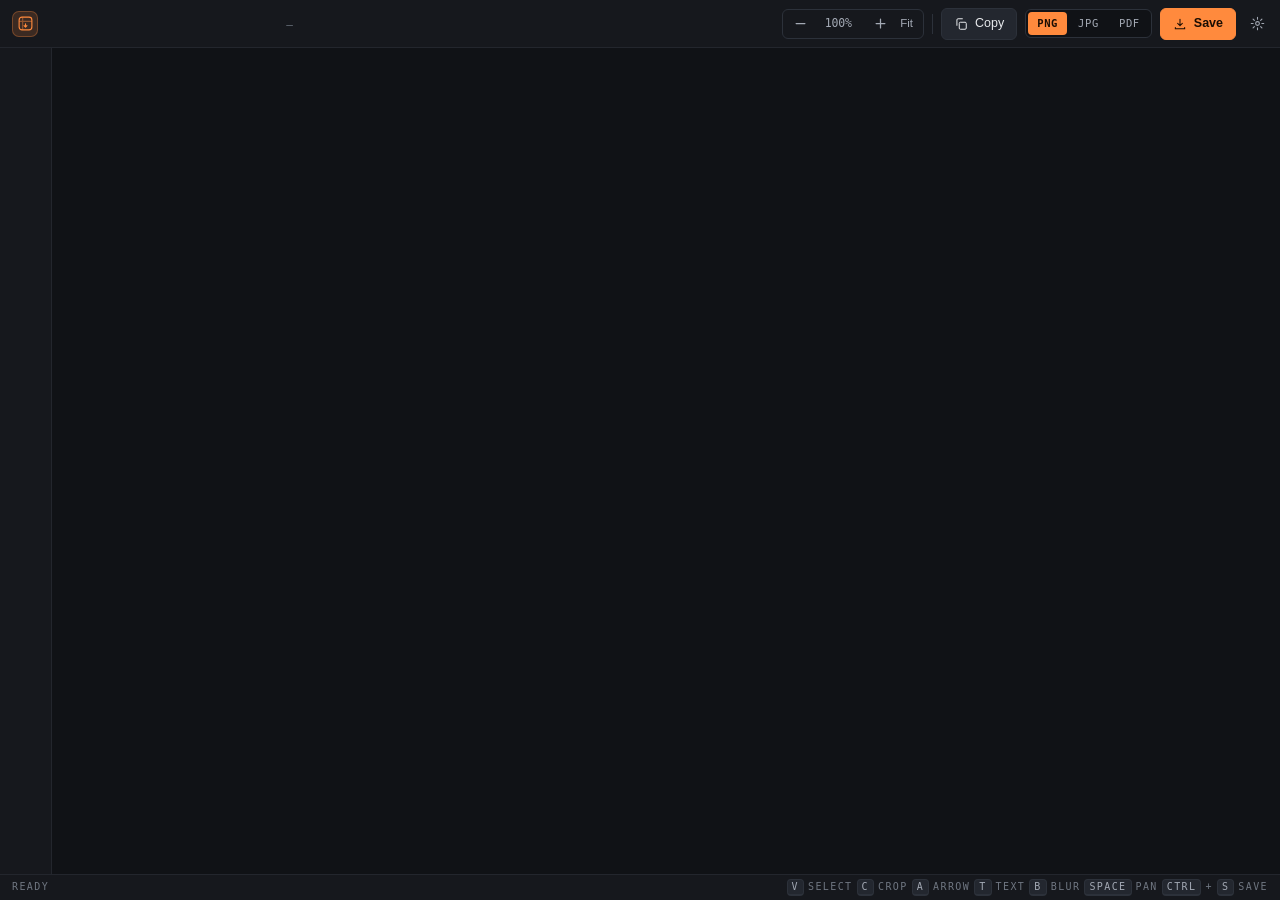
==== src/editor/editor.html @ ccd4a5e9 "Longshot: full page screenshot extension for Chrome Manifest V3 extension that scrolls a page, captu" ====
<!doctype html>
<html lang="en">
  <head>
    <meta charset="utf-8" />
    <title>Longshot</title>
    <link rel="stylesheet" href="../shared/theme.css" />
    <link rel="stylesheet" href="editor.css" />
  </head>
  <body>
    <div class="app">
      <header class="topbar">
        <div class="mark" aria-hidden="true">
          <svg viewBox="0 0 24 24" width="17" height="17" fill="none" stroke="currentColor" stroke-width="1.6">
            <rect x="3" y="3" width="18" height="18" rx="4" />
            <path d="M3 9h18M8 3v18" opacity=".45" />
            <path d="M12 12.5v4.5m0 0 2-2m-2 2-2-2" stroke-linecap="round" />
          </svg>
        </div>

        <div class="file">
          <input id="filename" type="text" spellcheck="false" aria-label="File name" />
          <span class="dims num" id="dims">—</span>
        </div>

        <div class="grow"></div>

        <div class="zoom">
          <button class="btn-ghost sq" id="zoom-out" title="Zoom out (−)">
            <svg viewBox="0 0 24 24" width="15" height="15" stroke="currentColor" stroke-width="2" fill="none"><path d="M5 12h14" stroke-linecap="round"/></svg>
          </button>
          <button class="btn-ghost zoom-value num" id="zoom-value" title="Reset to 100%">100%</button>
          <button class="btn-ghost sq" id="zoom-in" title="Zoom in (+)">
            <svg viewBox="0 0 24 24" width="15" height="15" stroke="currentColor" stroke-width="2" fill="none"><path d="M12 5v14M5 12h14" stroke-linecap="round"/></svg>
          </button>
          <button class="btn-ghost" id="zoom-fit" title="Fit to window (0)">Fit</button>
        </div>

        <span class="sep"></span>

        <button class="btn" id="copy">
          <svg viewBox="0 0 24 24" width="14" height="14" fill="none" stroke="currentColor" stroke-width="1.7"><rect x="9" y="9" width="12" height="12" rx="2"/><path d="M5 15V5a2 2 0 0 1 2-2h8"/></svg>
          Copy
        </button>

        <div class="chips" id="format" role="group" aria-label="Save as">
          <button type="button" data-value="png" aria-pressed="true">PNG</button>
          <button type="button" data-value="jpeg" aria-pressed="false">JPG</button>
          <button type="button" data-value="pdf" aria-pressed="false">PDF</button>
        </div>

        <button class="btn btn-primary" id="save">
          <svg viewBox="0 0 24 24" width="14" height="14" fill="none" stroke="currentColor" stroke-width="1.8"><path d="M12 4v11m0 0 4-4m-4 4-4-4" stroke-linecap="round"/><path d="M4 18v2h16v-2" stroke-linecap="round"/></svg>
          Save
        </button>

        <button class="btn-ghost sq" id="open-settings" title="Settings">
          <svg viewBox="0 0 24 24" width="15" height="15" fill="none" stroke="currentColor" stroke-width="1.7"><circle cx="12" cy="12" r="3"/><path d="M12 2v3M12 19v3M2 12h3M19 12h3M4.9 4.9l2.1 2.1M17 17l2.1 2.1M19.1 4.9 17 7M7 17l-2.1 2.1" stroke-linecap="round"/></svg>
        </button>
      </header>

      <div class="body">
        <nav class="tools" id="tools" aria-label="Tools"></nav>

        <div class="stage-wrap">
          <div class="inspector" id="inspector" hidden>
            <div class="swatches" id="swatches" role="group" aria-label="Colour"></div>
            <span class="sep tall"></span>
            <label class="ctl">
              <span class="eyebrow" id="size-label">Width</span>
              <input type="range" id="size" min="1" max="40" step="1" />
              <span class="num" id="size-value">4</span>
            </label>
            <span class="sep tall"></span>
            <button class="btn-ghost" id="undo" title="Undo (Ctrl+Z)">Undo</button>
            <button class="btn-ghost" id="redo" title="Redo (Ctrl+Shift+Z)">Redo</button>
            <button class="btn-ghost danger" id="delete" title="Delete (Del)">Delete</button>
            <div class="grow"></div>
            <div class="crop-actions" id="crop-actions" hidden>
              <span class="eyebrow">Crop</span>
              <button class="btn" id="crop-apply">Apply</button>
              <button class="btn-ghost" id="crop-reset">Reset</button>
            </div>
          </div>

          <main class="stage" id="stage">
            <canvas id="view"></canvas>
            <textarea id="text-input" spellcheck="false" hidden></textarea>

            <div class="progress" id="progress">
              <div class="progress-card">
                <div class="ladder" id="ladder"></div>
                <div>
                  <div class="progress-title" id="progress-title">Capturing page</div>
                  <div class="eyebrow" id="progress-count">waiting for the first tile</div>
                </div>
                <button class="btn" id="progress-cancel">Cancel</button>
              </div>
            </div>

            <div class="failure" id="failure" hidden>
              <div class="failure-card">
                <div class="eyebrow">Capture stopped</div>
                <p id="failure-message"></p>
                <button class="btn" id="failure-close">Close this tab</button>
              </div>
            </div>
          </main>

          <aside class="rail" id="rail" hidden aria-hidden="true">
            <canvas id="rail-canvas"></canvas>
            <div class="rail-view" id="rail-view"></div>
          </aside>
        </div>
      </div>

      <footer class="statusbar">
        <span class="eyebrow" id="status-left">Ready</span>
        <div class="grow"></div>
        <span class="eyebrow hints">
          <kbd>V</kbd> select <kbd>C</kbd> crop <kbd>A</kbd> arrow <kbd>T</kbd> text
          <kbd>B</kbd> blur <kbd>Space</kbd> pan <kbd>Ctrl</kbd>+<kbd>S</kbd> save
        </span>
      </footer>
    </div>

    <div class="toast" id="toast" hidden></div>

    <script type="module" src="editor.js"></script>
  </body>
</html>
---- src/shared/theme.css ----
/* Longshot design tokens.
   Direction: darkroom instrument — cool graphite bodies, warm safelight amber,
   monospaced numerals for anything measured. */

:root {
  /* surfaces */
  --ink-900: #101216;
  --ink-800: #16181d;
  --ink-700: #1c1f26;
  --ink-600: #23272f;
  --line: #2c313a;
  --line-soft: #23262d;

  /* text */
  --fg: #e8eaed;
  --fg-dim: #a3a9b4;
  --fg-faint: #6f7681;

  /* safelight accent */
  --amber-400: #ffa552;
  --amber-500: #ff8a3d;
  --amber-600: #ec6f22;
  --amber-glow: rgba(255, 138, 61, 0.16);

  /* status */
  --good: #4fbf8b;
  --warn: #f2c14e;
  --bad: #ff6b5e;

  --radius-sm: 6px;
  --radius: 10px;
  --radius-lg: 14px;

  --shadow-1: 0 1px 2px rgba(0, 0, 0, 0.4);
  --shadow-2: 0 8px 24px -8px rgba(0, 0, 0, 0.6);
  --shadow-3: 0 24px 60px -20px rgba(0, 0, 0, 0.75);

  --font-ui: ui-sans-serif, "Segoe UI Variable Text", "Segoe UI", -apple-system,
    BlinkMacSystemFont, Roboto, "Helvetica Neue", Arial, sans-serif;
  --font-mono: ui-monospace, "SF Mono", "Cascadia Mono", "JetBrains Mono",
    Consolas, "DejaVu Sans Mono", monospace;

  --dur: 140ms;
  --ease: cubic-bezier(0.2, 0, 0, 1);

  color-scheme: dark;
}

:root[data-theme="light"] {
  --ink-900: #f6f4f1;
  --ink-800: #fbfaf8;
  --ink-700: #ffffff;
  --ink-600: #f1eee9;
  --line: #ddd8d0;
  --line-soft: #e8e4dd;
  --fg: #1b1d21;
  --fg-dim: #5c626c;
  --fg-faint: #8b919b;
  --amber-glow: rgba(236, 111, 34, 0.12);
  --amber-500: #e0691f;
  --amber-400: #c95c17;
  --amber-600: #b04f11;
  --shadow-1: 0 1px 2px rgba(30, 24, 16, 0.08);
  --shadow-2: 0 8px 24px -10px rgba(30, 24, 16, 0.2);
  --shadow-3: 0 24px 60px -24px rgba(30, 24, 16, 0.3);
  color-scheme: light;
}

* {
  box-sizing: border-box;
}

/* Flex and grid containers override the UA rule for [hidden], so restate it. */
[hidden] {
  display: none !important;
}

body {
  margin: 0;
  font-family: var(--font-ui);
  font-size: 13px;
  line-height: 1.45;
  color: var(--fg);
  background: var(--ink-900);
  -webkit-font-smoothing: antialiased;
}

/* Film-edge micro label: the utility voice of the whole product. */
.eyebrow {
  font-family: var(--font-mono);
  font-size: 10px;
  letter-spacing: 0.14em;
  text-transform: uppercase;
  color: var(--fg-faint);
}

.num {
  font-family: var(--font-mono);
  font-variant-numeric: tabular-nums;
  letter-spacing: -0.01em;
}

button {
  font: inherit;
  color: inherit;
  border: 0;
  background: none;
  cursor: pointer;
}

:focus-visible {
  outline: 2px solid var(--amber-500);
  outline-offset: 2px;
  border-radius: 4px;
}

.btn {
  display: inline-flex;
  align-items: center;
  justify-content: center;
  gap: 7px;
  height: 32px;
  padding: 0 12px;
  border-radius: var(--radius-sm);
  border: 1px solid var(--line);
  background: var(--ink-600);
  color: var(--fg);
  font-size: 12.5px;
  font-weight: 500;
  transition: background var(--dur) var(--ease), border-color var(--dur) var(--ease),
    transform var(--dur) var(--ease);
  white-space: nowrap;
}
.btn:hover {
  background: var(--line-soft);
  border-color: var(--fg-faint);
}
.btn:active {
  transform: translateY(1px);
}
.btn[disabled] {
  opacity: 0.45;
  pointer-events: none;
}
.btn-primary {
  background: var(--amber-500);
  border-color: var(--amber-500);
  color: #1a0d03;
  font-weight: 600;
}
.btn-primary:hover {
  background: var(--amber-400);
  border-color: var(--amber-400);
}
.btn-ghost {
  background: transparent;
  border-color: transparent;
  color: var(--fg-dim);
}
.btn-ghost:hover {
  background: var(--ink-600);
  color: var(--fg);
  border-color: transparent;
}

kbd {
  font-family: var(--font-mono);
  font-size: 10px;
  line-height: 1;
  padding: 3px 5px;
  border: 1px solid var(--line);
  border-bottom-width: 2px;
  border-radius: 4px;
  background: var(--ink-600);
  color: var(--fg-dim);
  white-space: nowrap;
}

/* Toggle switch */
.switch {
  position: relative;
  flex: none;
  width: 34px;
  height: 20px;
}
.switch input {
  position: absolute;
  inset: 0;
  opacity: 0;
  margin: 0;
  cursor: pointer;
}
.switch span {
  position: absolute;
  inset: 0;
  border-radius: 999px;
  background: var(--ink-600);
  border: 1px solid var(--line);
  transition: background var(--dur) var(--ease), border-color var(--dur) var(--ease);
  pointer-events: none;
}
.switch span::after {
  content: "";
  position: absolute;
  top: 2px;
  left: 2px;
  width: 14px;
  height: 14px;
  border-radius: 50%;
  background: var(--fg-faint);
  transition: transform var(--dur) var(--ease), background var(--dur) var(--ease);
}
.switch input:checked + span {
  background: var(--amber-glow);
  border-color: var(--amber-500);
}
.switch input:checked + span::after {
  transform: translateX(14px);
  background: var(--amber-500);
}
.switch input:focus-visible + span {
  outline: 2px solid var(--amber-500);
  outline-offset: 2px;
}

/* Segmented chips */
.chips {
  display: inline-flex;
  padding: 2px;
  gap: 2px;
  background: var(--ink-900);
  border: 1px solid var(--line);
  border-radius: var(--radius-sm);
}
.chips button {
  padding: 4px 9px;
  border-radius: 4px;
  font-family: var(--font-mono);
  font-size: 10.5px;
  letter-spacing: 0.06em;
  text-transform: uppercase;
  color: var(--fg-dim);
  transition: background var(--dur) var(--ease), color var(--dur) var(--ease);
}
.chips button:hover {
  color: var(--fg);
}
.chips button[aria-pressed="true"] {
  background: var(--amber-500);
  color: #1a0d03;
  font-weight: 600;
}

select,
input[type="text"],
input[type="number"] {
  font: inherit;
  height: 30px;
  padding: 0 8px;
  color: var(--fg);
  background: var(--ink-900);
  border: 1px solid var(--line);
  border-radius: var(--radius-sm);
}
select:hover,
input[type="text"]:hover,
input[type="number"]:hover {
  border-color: var(--fg-faint);
}

input[type="range"] {
  -webkit-appearance: none;
  appearance: none;
  height: 18px;
  background: none;
  cursor: pointer;
}
input[type="range"]::-webkit-slider-runnable-track {
  height: 3px;
  border-radius: 999px;
  background: var(--line);
}
input[type="range"]::-webkit-slider-thumb {
  -webkit-appearance: none;
  appearance: none;
  width: 13px;
  height: 13px;
  margin-top: -5px;
  border-radius: 50%;
  background: var(--amber-500);
  border: 2px solid var(--ink-800);
}

@media (prefers-reduced-motion: reduce) {
  * {
    animation-duration: 0.001ms !important;
    transition-duration: 0.001ms !important;
  }
}
---- src/editor/editor.css ----
html,
body {
  height: 100%;
  overflow: hidden;
}

.app {
  display: grid;
  grid-template-rows: 48px 1fr 26px;
  height: 100vh;
  background: var(--ink-900);
}

/* ------------------------------------------------------------------ topbar */

.topbar {
  display: flex;
  align-items: center;
  gap: 8px;
  padding: 0 10px 0 12px;
  background: var(--ink-800);
  border-bottom: 1px solid var(--line-soft);
}

.mark {
  display: grid;
  place-items: center;
  width: 26px;
  height: 26px;
  border-radius: 7px;
  flex: none;
  color: var(--amber-500);
  background: var(--amber-glow);
  border: 1px solid color-mix(in srgb, var(--amber-500) 30%, transparent);
}

.file {
  display: flex;
  align-items: baseline;
  gap: 9px;
  min-width: 0;
}
#filename {
  width: 32ch;
  max-width: 40vw;
  height: 28px;
  background: transparent;
  border-color: transparent;
  font-size: 13px;
  font-weight: 600;
  letter-spacing: -0.01em;
}
#filename:hover {
  background: var(--ink-700);
  border-color: var(--line);
}
#filename:focus {
  background: var(--ink-900);
  border-color: var(--line);
  outline: none;
}
.dims {
  font-size: 11px;
  color: var(--fg-faint);
  white-space: nowrap;
}

.grow {
  flex: 1;
}
.sep {
  width: 1px;
  height: 20px;
  background: var(--line);
  flex: none;
}
.sep.tall {
  height: 18px;
}

.zoom {
  display: flex;
  align-items: center;
  gap: 1px;
  padding: 2px;
  border: 1px solid var(--line);
  border-radius: var(--radius-sm);
}
.sq {
  width: 26px;
  height: 24px;
  padding: 0;
  display: grid;
  place-items: center;
  border-radius: 5px;
}
.zoom-value {
  min-width: 52px;
  height: 24px;
  padding: 0 6px;
  font-size: 11px;
  border-radius: 5px;
}
.zoom .btn-ghost {
  height: 24px;
  font-size: 11.5px;
  padding: 0 8px;
  border-radius: 5px;
}

/* ------------------------------------------------------------------- body */

.body {
  display: grid;
  grid-template-columns: 52px 1fr;
  min-height: 0;
}

.tools {
  display: flex;
  flex-direction: column;
  align-items: center;
  gap: 2px;
  padding: 8px 0;
  background: var(--ink-800);
  border-right: 1px solid var(--line-soft);
  overflow-y: auto;
}
.tool {
  position: relative;
  width: 36px;
  height: 34px;
  display: grid;
  place-items: center;
  border-radius: 8px;
  color: var(--fg-dim);
  transition: background var(--dur) var(--ease), color var(--dur) var(--ease);
}
.tool:hover {
  background: var(--ink-600);
  color: var(--fg);
}
.tool[aria-pressed="true"] {
  background: var(--amber-glow);
  color: var(--amber-500);
  box-shadow: inset 0 0 0 1px color-mix(in srgb, var(--amber-500) 40%, transparent);
}
.tool-divider {
  width: 22px;
  height: 1px;
  margin: 5px 0;
  background: var(--line-soft);
  flex: none;
}

.stage-wrap {
  position: relative;
  display: grid;
  grid-template-rows: auto 1fr;
  min-width: 0;
  min-height: 0;
}

.inspector {
  display: flex;
  align-items: center;
  gap: 10px;
  padding: 7px 12px;
  background: var(--ink-800);
  border-bottom: 1px solid var(--line-soft);
}
.swatches {
  display: flex;
  gap: 5px;
}
.swatch {
  width: 18px;
  height: 18px;
  border-radius: 50%;
  border: 2px solid transparent;
  box-shadow: inset 0 0 0 1px rgba(0, 0, 0, 0.35);
  transition: transform var(--dur) var(--ease);
}
.swatch:hover {
  transform: scale(1.12);
}
.swatch[aria-pressed="true"] {
  border-color: var(--fg);
}
.ctl {
  display: flex;
  align-items: center;
  gap: 8px;
}
.ctl input[type="range"] {
  width: 110px;
}
#size-value {
  min-width: 2ch;
  font-size: 11px;
  color: var(--fg-dim);
}
.danger:hover {
  color: var(--bad);
}
.crop-actions {
  display: flex;
  align-items: center;
  gap: 8px;
}

/* ------------------------------------------------------------------ stage */

.stage {
  position: relative;
  overflow: hidden;
  background: var(--ink-900);
  background-image: radial-gradient(var(--line-soft) 1px, transparent 1px);
  background-size: 22px 22px;
}
#view {
  position: absolute;
  inset: 0;
  width: 100%;
  height: 100%;
  cursor: crosshair;
}
#view.grab {
  cursor: grab;
}
#view.grabbing {
  cursor: grabbing;
}
#view.pointer {
  cursor: default;
}

#text-input {
  position: absolute;
  z-index: 3;
  margin: 0;
  padding: 4px 6px;
  border: 1px solid var(--amber-500);
  border-radius: 4px;
  background: rgba(16, 18, 22, 0.92);
  color: var(--fg);
  font-family: var(--font-ui);
  font-weight: 600;
  line-height: 1.25;
  resize: none;
  overflow: hidden;
  outline: none;
  white-space: pre;
}

/* progress + failure overlays */
.progress,
.failure {
  position: absolute;
  inset: 0;
  z-index: 4;
  display: grid;
  place-items: center;
  background: color-mix(in srgb, var(--ink-900) 78%, transparent);
  backdrop-filter: blur(3px);
}
.progress[hidden],
.failure[hidden] {
  display: none;
}
.progress-card,
.failure-card {
  display: flex;
  align-items: center;
  gap: 14px;
  padding: 14px 16px;
  border-radius: var(--radius-lg);
  background: var(--ink-700);
  border: 1px solid var(--line);
  box-shadow: var(--shadow-3);
}
.failure-card {
  flex-direction: column;
  align-items: flex-start;
  gap: 8px;
  max-width: 420px;
}
.failure-card p {
  margin: 0;
  font-size: 13px;
  line-height: 1.5;
  color: var(--fg-dim);
}
.progress-title {
  font-size: 13px;
  font-weight: 600;
  margin-bottom: 3px;
}
.ladder {
  display: grid;
  gap: 2px;
  width: 18px;
}
.ladder i {
  height: 3px;
  border-radius: 1px;
  background: var(--line);
  transition: background 120ms linear;
}
.ladder i.on {
  background: var(--amber-500);
}

/* ------------------------------------------------------------------- rail */

.rail {
  position: absolute;
  top: 52px;
  right: 12px;
  width: 64px;
  max-height: calc(100% - 64px);
  z-index: 2;
  border-radius: var(--radius-sm);
  border: 1px solid var(--line);
  background: var(--ink-800);
  box-shadow: var(--shadow-2);
  overflow: hidden;
  cursor: pointer;
}
.rail[hidden] {
  display: none;
}
#rail-canvas {
  display: block;
  width: 100%;
}
.rail-view {
  position: absolute;
  left: 0;
  right: 0;
  border: 1px solid var(--amber-500);
  background: var(--amber-glow);
  pointer-events: none;
}

/* -------------------------------------------------------------- statusbar */

.statusbar {
  display: flex;
  align-items: center;
  gap: 8px;
  padding: 0 12px;
  background: var(--ink-800);
  border-top: 1px solid var(--line-soft);
}
.hints {
  display: flex;
  align-items: center;
  gap: 4px;
  color: var(--fg-faint);
}
.hints kbd {
  padding: 2px 4px;
}
@media (max-width: 1000px) {
  .hints {
    display: none;
  }
}

/* ------------------------------------------------------------------ toast */

.toast {
  position: fixed;
  left: 50%;
  bottom: 44px;
  transform: translateX(-50%);
  z-index: 9;
  padding: 9px 14px;
  font-size: 12.5px;
  border-radius: 999px;
  background: var(--ink-700);
  border: 1px solid var(--line);
  box-shadow: var(--shadow-2);
  animation: rise 180ms var(--ease);
}
.toast[hidden] {
  display: none;
}
.toast.bad {
  border-color: color-mix(in srgb, var(--bad) 50%, var(--line));
  color: var(--bad);
}
@keyframes rise {
  from {
    opacity: 0;
    transform: translate(-50%, 6px);
  }
}
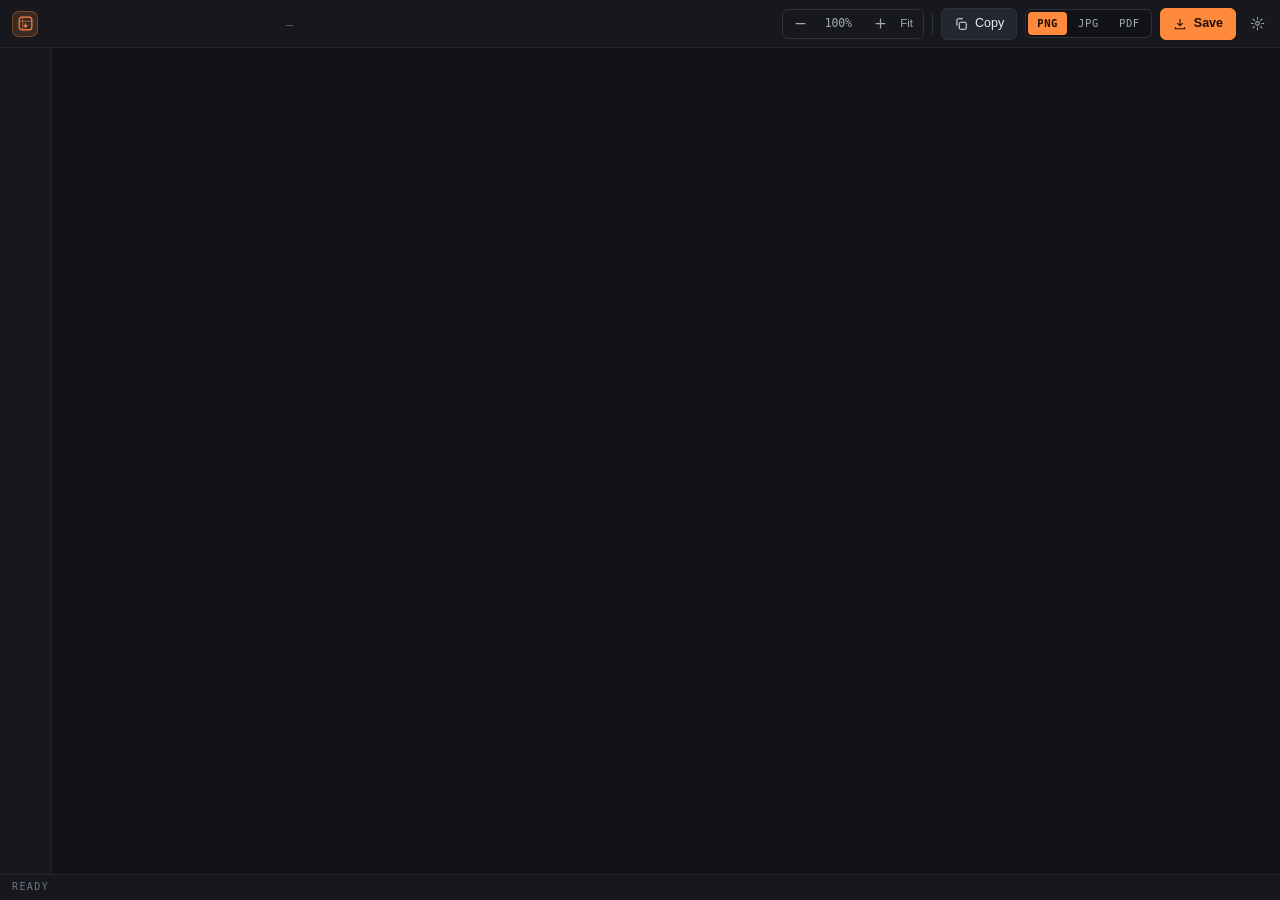
==== commit b3b60662: "Speak fourteen languages, and stitch without a seam The interface is translated into fourteen langua" ====
--- a/src/editor/editor.html
+++ b/src/editor/editor.html
@@ -3,6 +3,7 @@
   <head>
     <meta charset="utf-8" />
     <title>Longshot</title>
+    <link rel="icon" type="image/svg+xml" href="../../icons/mark.svg" />
     <link rel="stylesheet" href="../shared/theme.css" />
     <link rel="stylesheet" href="editor.css" />
   </head>
@@ -18,67 +19,80 @@
         </div>
 
         <div class="file">
-          <input id="filename" type="text" spellcheck="false" aria-label="File name" />
+          <input id="filename" type="text" spellcheck="false" data-i18n-attr="aria-label:editor.filename.tip" data-tip-key="editor.filename.tip"
+            data-tip-side="bottom" data-hint-key="editor.filename.hint" />
           <span class="dims num" id="dims">—</span>
         </div>
 
         <div class="grow"></div>
 
         <div class="zoom">
-          <button class="btn-ghost sq" id="zoom-out" title="Zoom out (−)">
+          <button class="btn-ghost sq" id="zoom-out" aria-label="Zoom out" data-i18n-attr="aria-label:editor.zoomOut" data-tip-key="editor.zoomOut" data-key="−"
+                  data-hint-key="editor.zoomOut.hint">
             <svg viewBox="0 0 24 24" width="15" height="15" stroke="currentColor" stroke-width="2" fill="none"><path d="M5 12h14" stroke-linecap="round"/></svg>
           </button>
-          <button class="btn-ghost zoom-value num" id="zoom-value" title="Reset to 100%">100%</button>
-          <button class="btn-ghost sq" id="zoom-in" title="Zoom in (+)">
+          <button class="btn-ghost zoom-value num" id="zoom-value" data-tip-key="editor.zoomReset"
+                  data-hint-key="editor.zoomReset.hint">100%</button>
+          <button class="btn-ghost sq" id="zoom-in" aria-label="Zoom in" data-i18n-attr="aria-label:editor.zoomIn" data-tip-key="editor.zoomIn" data-key="+"
+                  data-hint-key="editor.zoomIn.hint">
             <svg viewBox="0 0 24 24" width="15" height="15" stroke="currentColor" stroke-width="2" fill="none"><path d="M12 5v14M5 12h14" stroke-linecap="round"/></svg>
           </button>
-          <button class="btn-ghost" id="zoom-fit" title="Fit to window (0)">Fit</button>
+          <button class="btn-ghost" id="zoom-fit" data-tip-key="editor.zoomFit" data-key="0"
+                  data-hint-key="editor.zoomFit.hint" data-i18n="editor.zoomFit.label">Fit</button>
         </div>
 
         <span class="sep"></span>
 
-        <button class="btn" id="copy">
+        <button class="btn" id="copy" data-tip-key="editor.copy" data-key="Ctrl+C"
+                data-hint-key="editor.copy.hint">
           <svg viewBox="0 0 24 24" width="14" height="14" fill="none" stroke="currentColor" stroke-width="1.7"><rect x="9" y="9" width="12" height="12" rx="2"/><path d="M5 15V5a2 2 0 0 1 2-2h8"/></svg>
-          Copy
+          <span data-i18n="editor.copy">Copy</span>
         </button>
 
-        <div class="chips" id="format" role="group" aria-label="Save as">
-          <button type="button" data-value="png" aria-pressed="true">PNG</button>
-          <button type="button" data-value="jpeg" aria-pressed="false">JPG</button>
-          <button type="button" data-value="pdf" aria-pressed="false">PDF</button>
+        <div class="chips" id="format" role="group" data-i18n-attr="aria-label:popup.saveAs">
+          <button type="button" data-value="png" aria-pressed="true" data-tip="PNG" data-hint-key="editor.format.png.hint">PNG</button>
+          <button type="button" data-value="jpeg" aria-pressed="false" data-tip="JPG" data-hint-key="editor.format.jpeg.hint">JPG</button>
+          <button type="button" data-value="pdf" aria-pressed="false" data-tip="PDF" data-hint-key="editor.format.pdf.hint">PDF</button>
         </div>
 
-        <button class="btn btn-primary" id="save">
+        <button class="btn btn-primary" id="save" data-tip-key="editor.save" data-key="Ctrl+S"
+                data-hint-key="editor.save.hint">
           <svg viewBox="0 0 24 24" width="14" height="14" fill="none" stroke="currentColor" stroke-width="1.8"><path d="M12 4v11m0 0 4-4m-4 4-4-4" stroke-linecap="round"/><path d="M4 18v2h16v-2" stroke-linecap="round"/></svg>
           Save
         </button>
 
-        <button class="btn-ghost sq" id="open-settings" title="Settings">
+        <button class="btn-ghost sq" id="open-settings" data-i18n-attr="aria-label:editor.settings"
+                data-tip-key="editor.settings" data-hint-key="editor.settings.hint">
           <svg viewBox="0 0 24 24" width="15" height="15" fill="none" stroke="currentColor" stroke-width="1.7"><circle cx="12" cy="12" r="3"/><path d="M12 2v3M12 19v3M2 12h3M19 12h3M4.9 4.9l2.1 2.1M17 17l2.1 2.1M19.1 4.9 17 7M7 17l-2.1 2.1" stroke-linecap="round"/></svg>
         </button>
       </header>
 
       <div class="body">
-        <nav class="tools" id="tools" aria-label="Tools"></nav>
+        <nav class="tools" id="tools" data-i18n-attr="aria-label:editor.tools"></nav>
 
         <div class="stage-wrap">
           <div class="inspector" id="inspector" hidden>
-            <div class="swatches" id="swatches" role="group" aria-label="Colour"></div>
+            <div class="swatches" id="swatches" role="group" data-i18n-attr="aria-label:editor.colour"></div>
             <span class="sep tall"></span>
             <label class="ctl">
               <span class="eyebrow" id="size-label">Width</span>
-              <input type="range" id="size" min="1" max="40" step="1" />
+              <input type="range" id="size" min="1" max="40" step="1" data-tip-key="editor.size" data-hint-key="editor.size.hint" />
               <span class="num" id="size-value">4</span>
             </label>
             <span class="sep tall"></span>
-            <button class="btn-ghost" id="undo" title="Undo (Ctrl+Z)">Undo</button>
-            <button class="btn-ghost" id="redo" title="Redo (Ctrl+Shift+Z)">Redo</button>
-            <button class="btn-ghost danger" id="delete" title="Delete (Del)">Delete</button>
+            <button class="btn-ghost" id="undo" data-tip-key="editor.undo" data-key="Ctrl+Z"
+              data-hint-key="editor.undo.hint" data-i18n="editor.undo">Undo</button>
+            <button class="btn-ghost" id="redo" data-tip-key="editor.redo" data-key="Ctrl+Shift+Z"
+              data-hint-key="editor.redo.hint" data-i18n="editor.redo">Redo</button>
+            <button class="btn-ghost danger" id="delete" data-tip-key="editor.delete" data-key="Del"
+              data-hint-key="editor.delete.hint" data-i18n="editor.delete">Delete</button>
             <div class="grow"></div>
             <div class="crop-actions" id="crop-actions" hidden>
-              <span class="eyebrow">Crop</span>
-              <button class="btn" id="crop-apply">Apply</button>
-              <button class="btn-ghost" id="crop-reset">Reset</button>
+              <span class="eyebrow" data-i18n="editor.crop">Crop</span>
+              <button class="btn" id="crop-apply" data-tip-key="editor.crop.apply.tip" data-key="Enter"
+                data-hint-key="editor.crop.apply.hint" data-i18n="editor.crop.apply">Apply</button>
+              <button class="btn-ghost" id="crop-reset" data-tip-key="editor.crop.reset.tip"
+                data-hint-key="editor.crop.reset.hint" data-i18n="editor.crop.reset">Reset</button>
             </div>
           </div>
 
@@ -90,18 +104,18 @@
               <div class="progress-card">
                 <div class="ladder" id="ladder"></div>
                 <div>
-                  <div class="progress-title" id="progress-title">Capturing page</div>
-                  <div class="eyebrow" id="progress-count">waiting for the first tile</div>
+                  <div class="progress-title" id="progress-title" data-i18n="editor.progress.title">Capturing page</div>
+                  <div class="eyebrow" id="progress-count" data-i18n="editor.progress.waiting">waiting for the first tile</div>
                 </div>
-                <button class="btn" id="progress-cancel">Cancel</button>
+                <button class="btn" id="progress-cancel" data-i18n="editor.progress.cancel">Cancel</button>
               </div>
             </div>
 
             <div class="failure" id="failure" hidden>
               <div class="failure-card">
-                <div class="eyebrow">Capture stopped</div>
+                <div class="eyebrow" data-i18n="editor.failure.title">Capture stopped</div>
                 <p id="failure-message"></p>
-                <button class="btn" id="failure-close">Close this tab</button>
+                <button class="btn" id="failure-close" data-i18n="editor.failure.close">Close this tab</button>
               </div>
             </div>
           </main>
@@ -114,12 +128,9 @@
       </div>
 
       <footer class="statusbar">
-        <span class="eyebrow" id="status-left">Ready</span>
+        <span class="eyebrow" id="status-left" data-i18n="editor.status.ready">Ready</span>
         <div class="grow"></div>
-        <span class="eyebrow hints">
-          <kbd>V</kbd> select <kbd>C</kbd> crop <kbd>A</kbd> arrow <kbd>T</kbd> text
-          <kbd>B</kbd> blur <kbd>Space</kbd> pan <kbd>Ctrl</kbd>+<kbd>S</kbd> save
-        </span>
+        <span class="eyebrow hints" id="hints"></span>
       </footer>
     </div>
 
--- a/src/editor/editor.css
+++ b/src/editor/editor.css
@@ -397,3 +397,192 @@
     transform: translate(-50%, 6px);
   }
 }
+
+/* ------------------------------------------------------------------ tooltip */
+
+.tip {
+  position: fixed;
+  z-index: 60;
+  max-width: 272px;
+  padding: 8px 10px 9px;
+  border-radius: var(--radius);
+  background: var(--ink-700);
+  border: 1px solid var(--line);
+  box-shadow: var(--shadow-2);
+  pointer-events: none;
+  opacity: 0;
+  transform: scale(0.98);
+  transition: opacity 90ms var(--ease), transform 90ms var(--ease);
+}
+.tip.on {
+  opacity: 1;
+  transform: none;
+}
+.tip[hidden] {
+  display: none;
+}
+.tip-head {
+  display: flex;
+  align-items: center;
+  gap: 10px;
+  font-size: 12.5px;
+  font-weight: 600;
+  letter-spacing: -0.01em;
+  color: var(--fg);
+}
+.tip-head kbd {
+  margin-left: auto;
+  padding: 2px 5px;
+  font: 500 10.5px/1 var(--font-mono);
+  color: var(--fg-dim);
+  background: var(--ink-900);
+  border: 1px solid var(--line);
+  border-radius: 5px;
+  white-space: nowrap;
+}
+.tip p {
+  margin: 4px 0 0;
+  font-size: 11.5px;
+  line-height: 1.45;
+  color: var(--fg-faint);
+}
+
+@media (prefers-reduced-motion: reduce) {
+  .tip {
+    transition: none;
+  }
+}
+
+/* ------------------------------------------------------------ context menu */
+
+/* Written in logical properties throughout, so the whole card mirrors itself
+   in Arabic, Hebrew, Persian and Urdu without a single rule below. */
+.menu {
+  position: fixed;
+  z-index: 70;
+  min-width: 216px;
+  max-width: 300px;
+  max-height: calc(100vh - 16px);
+  padding: 5px;
+  overflow-y: auto;
+  overscroll-behavior: contain;
+  border-radius: var(--radius);
+  background: var(--ink-700);
+  border: 1px solid var(--line);
+  box-shadow: var(--shadow-3);
+  outline: none;
+  opacity: 0;
+  transform: scale(0.97);
+  transform-origin: top left;
+  transition: opacity 80ms var(--ease), transform 80ms var(--ease);
+}
+.menu.on {
+  opacity: 1;
+  transform: none;
+}
+.menu[hidden] {
+  display: none;
+}
+
+.menu-head {
+  padding: 6px 9px 4px;
+  color: var(--fg-faint);
+}
+
+.menu-item {
+  display: flex;
+  align-items: center;
+  gap: 10px;
+  width: 100%;
+  height: 30px;
+  padding-inline: 9px;
+  border-radius: var(--radius-sm);
+  color: var(--fg-dim);
+  font-size: 12.5px;
+  text-align: start;
+  transition: background var(--dur) var(--ease), color var(--dur) var(--ease);
+}
+.menu-item:hover,
+.menu-item:focus-visible,
+.menu-item:focus {
+  background: var(--ink-600);
+  color: var(--fg);
+  outline: none;
+}
+.menu-item[disabled] {
+  color: var(--fg-faint);
+  opacity: 0.55;
+  pointer-events: none;
+}
+.menu-item.danger:hover,
+.menu-item.danger:focus {
+  background: color-mix(in srgb, var(--bad) 16%, transparent);
+  color: var(--bad);
+}
+
+.menu-icon {
+  display: grid;
+  place-items: center;
+  width: 16px;
+  flex: none;
+  color: var(--fg-faint);
+}
+.menu-icon svg {
+  width: 15px;
+  height: 15px;
+}
+.menu-item:hover .menu-icon,
+.menu-item:focus .menu-icon {
+  color: currentColor;
+}
+.menu-label {
+  flex: 1;
+  min-width: 0;
+  overflow: hidden;
+  text-overflow: ellipsis;
+  white-space: nowrap;
+}
+.menu-item kbd {
+  flex: none;
+  border-bottom-width: 1px;
+  background: var(--ink-900);
+}
+
+.menu-rule {
+  height: 1px;
+  margin: 4px 6px;
+  background: var(--line-soft);
+}
+
+@media (prefers-reduced-motion: reduce) {
+  .menu {
+    transition: none;
+  }
+}
+
+/* ---------------------------------------------------------------------- rtl */
+
+/* Flex and grid mirror themselves; these are the few places pinned to a
+   physical side. Everything else in this file is direction-neutral. */
+[dir="rtl"] .tools {
+  border-right: 0;
+  border-left: 1px solid var(--line-soft);
+}
+[dir="rtl"] .rail {
+  right: auto;
+  left: 12px;
+}
+[dir="rtl"] .tip-head kbd {
+  margin-left: 0;
+  margin-right: auto;
+}
+[dir="rtl"] .menu {
+  /* The card grows away from the pointer, and the pointer is on its right. */
+  transform-origin: top right;
+}
+[dir="rtl"] .tool[data-tool="select"] svg,
+[dir="rtl"] .tool[data-tool="arrow"] svg,
+[dir="rtl"] .tool[data-tool="pen"] svg {
+  /* Cursors and pen nibs point the way the language runs. */
+  transform: scaleX(-1);
+}
